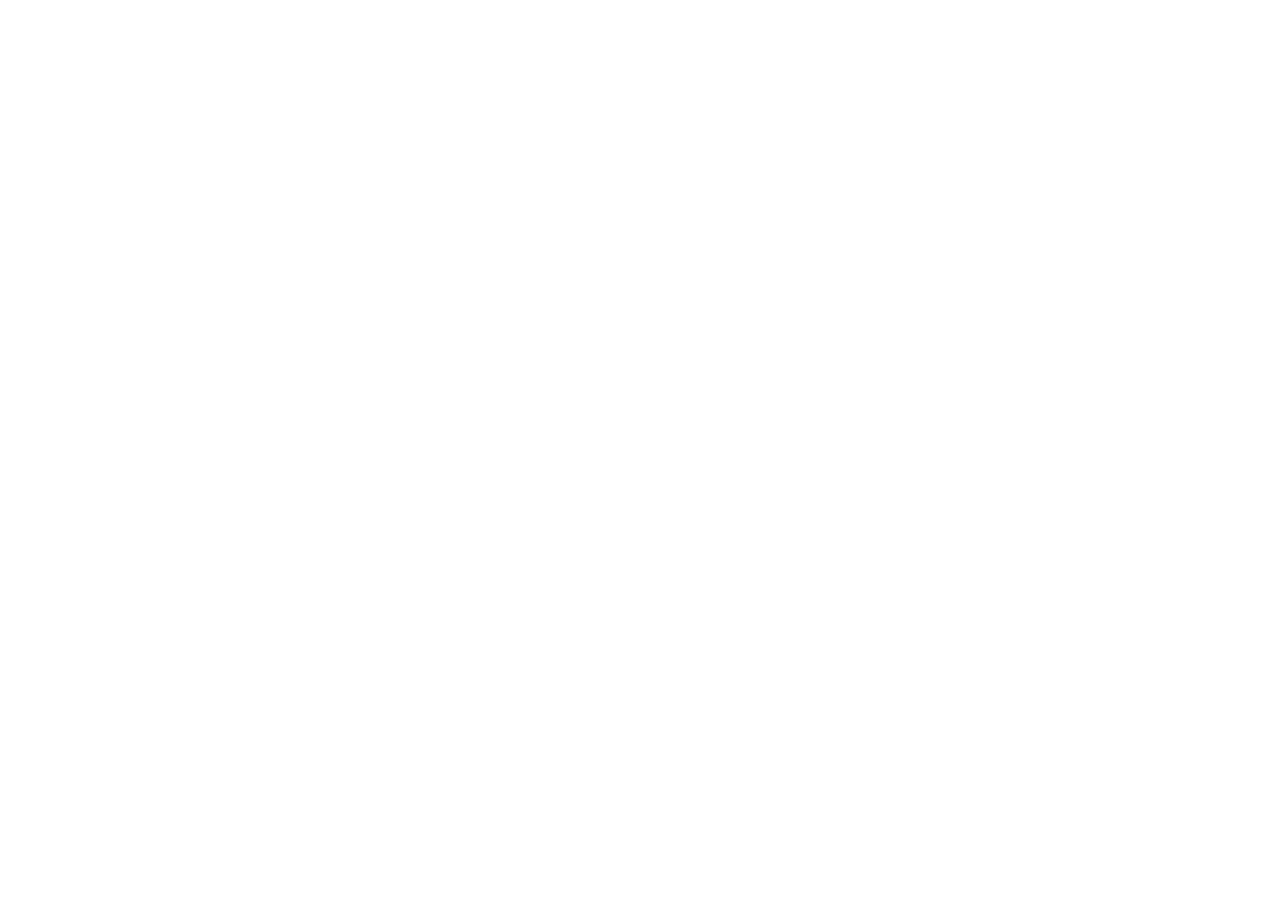
==== docs/index.html @ b8d01cb1 "docs agregados" ====
<!doctype html><html lang="en"><head><meta charset="utf-8"/><link rel="icon" href="/favicon.ico"/><meta name="viewport" content="width=device-width,initial-scale=1"/><meta name="theme-color" content="#000000"/><meta name="description" content="Web site created using create-react-app"/><link rel="apple-touch-icon" href="/logo192.png"/><link rel="stylesheet" href="https://cdnjs.cloudflare.com/ajax/libs/animate.css/4.1.1/animate.min.css"/><link rel="manifest" href="/manifest.json"/><title>React App</title><link href="/static/css/main.90e15335.chunk.css" rel="stylesheet"></head><body><noscript>You need to enable JavaScript to run this app.</noscript><div id="root"></div><script>!function(e){function r(r){for(var n,i,a=r[0],c=r[1],f=r[2],p=0,s=[];p<a.length;p++)i=a[p],Object.prototype.hasOwnProperty.call(o,i)&&o[i]&&s.push(o[i][0]),o[i]=0;for(n in c)Object.prototype.hasOwnProperty.call(c,n)&&(e[n]=c[n]);for(l&&l(r);s.length;)s.shift()();return u.push.apply(u,f||[]),t()}function t(){for(var e,r=0;r<u.length;r++){for(var t=u[r],n=!0,a=1;a<t.length;a++){var c=t[a];0!==o[c]&&(n=!1)}n&&(u.splice(r--,1),e=i(i.s=t[0]))}return e}var n={},o={1:0},u=[];function i(r){if(n[r])return n[r].exports;var t=n[r]={i:r,l:!1,exports:{}};return e[r].call(t.exports,t,t.exports,i),t.l=!0,t.exports}i.e=function(e){var r=[],t=o[e];if(0!==t)if(t)r.push(t[2]);else{var n=new Promise((function(r,n){t=o[e]=[r,n]}));r.push(t[2]=n);var u,a=document.createElement("script");a.charset="utf-8",a.timeout=120,i.nc&&a.setAttribute("nonce",i.nc),a.src=function(e){return i.p+"static/js/"+({}[e]||e)+"."+{3:"e0718f51"}[e]+".chunk.js"}(e);var c=new Error;u=function(r){a.onerror=a.onload=null,clearTimeout(f);var t=o[e];if(0!==t){if(t){var n=r&&("load"===r.type?"missing":r.type),u=r&&r.target&&r.target.src;c.message="Loading chunk "+e+" failed.\n("+n+": "+u+")",c.name="ChunkLoadError",c.type=n,c.request=u,t[1](c)}o[e]=void 0}};var f=setTimeout((function(){u({type:"timeout",target:a})}),12e4);a.onerror=a.onload=u,document.head.appendChild(a)}return Promise.all(r)},i.m=e,i.c=n,i.d=function(e,r,t){i.o(e,r)||Object.defineProperty(e,r,{enumerable:!0,get:t})},i.r=function(e){"undefined"!=typeof Symbol&&Symbol.toStringTag&&Object.defineProperty(e,Symbol.toStringTag,{value:"Module"}),Object.defineProperty(e,"__esModule",{value:!0})},i.t=function(e,r){if(1&r&&(e=i(e)),8&r)return e;if(4&r&&"object"==typeof e&&e&&e.__esModule)return e;var t=Object.create(null);if(i.r(t),Object.defineProperty(t,"default",{enumerable:!0,value:e}),2&r&&"string"!=typeof e)for(var n in e)i.d(t,n,function(r){return e[r]}.bind(null,n));return t},i.n=function(e){var r=e&&e.__esModule?function(){return e.default}:function(){return e};return i.d(r,"a",r),r},i.o=function(e,r){return Object.prototype.hasOwnProperty.call(e,r)},i.p="/",i.oe=function(e){throw console.error(e),e};var a=this.webpackJsonpgifapp=this.webpackJsonpgifapp||[],c=a.push.bind(a);a.push=r,a=a.slice();for(var f=0;f<a.length;f++)r(a[f]);var l=c;t()}([])</script><script src="/static/js/2.53ebe494.chunk.js"></script><script src="/static/js/main.6333b60c.chunk.js"></script></body></html>
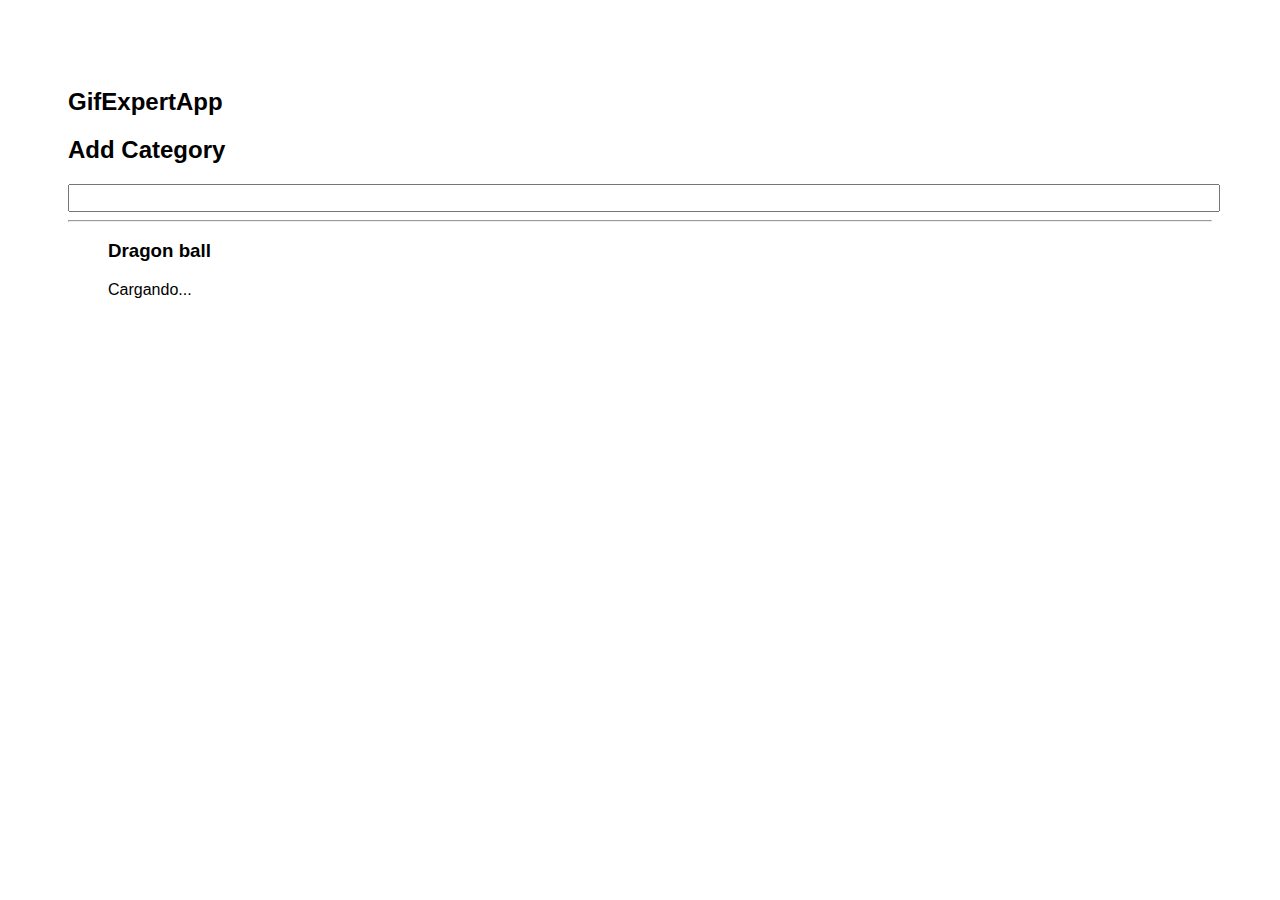
==== commit 2438e9c5: "Cambios de las raiz" ====
--- a/docs/index.html
+++ b/docs/index.html
@@ -1 +1,176 @@
-<!doctype html><html lang="en"><head><meta charset="utf-8"/><link rel="icon" href="/favicon.ico"/><meta name="viewport" content="width=device-width,initial-scale=1"/><meta name="theme-color" content="#000000"/><meta name="description" content="Web site created using create-react-app"/><link rel="apple-touch-icon" href="/logo192.png"/><link rel="stylesheet" href="https://cdnjs.cloudflare.com/ajax/libs/animate.css/4.1.1/animate.min.css"/><link rel="manifest" href="/manifest.json"/><title>React App</title><link href="/static/css/main.90e15335.chunk.css" rel="stylesheet"></head><body><noscript>You need to enable JavaScript to run this app.</noscript><div id="root"></div><script>!function(e){function r(r){for(var n,i,a=r[0],c=r[1],f=r[2],p=0,s=[];p<a.length;p++)i=a[p],Object.prototype.hasOwnProperty.call(o,i)&&o[i]&&s.push(o[i][0]),o[i]=0;for(n in c)Object.prototype.hasOwnProperty.call(c,n)&&(e[n]=c[n]);for(l&&l(r);s.length;)s.shift()();return u.push.apply(u,f||[]),t()}function t(){for(var e,r=0;r<u.length;r++){for(var t=u[r],n=!0,a=1;a<t.length;a++){var c=t[a];0!==o[c]&&(n=!1)}n&&(u.splice(r--,1),e=i(i.s=t[0]))}return e}var n={},o={1:0},u=[];function i(r){if(n[r])return n[r].exports;var t=n[r]={i:r,l:!1,exports:{}};return e[r].call(t.exports,t,t.exports,i),t.l=!0,t.exports}i.e=function(e){var r=[],t=o[e];if(0!==t)if(t)r.push(t[2]);else{var n=new Promise((function(r,n){t=o[e]=[r,n]}));r.push(t[2]=n);var u,a=document.createElement("script");a.charset="utf-8",a.timeout=120,i.nc&&a.setAttribute("nonce",i.nc),a.src=function(e){return i.p+"static/js/"+({}[e]||e)+"."+{3:"e0718f51"}[e]+".chunk.js"}(e);var c=new Error;u=function(r){a.onerror=a.onload=null,clearTimeout(f);var t=o[e];if(0!==t){if(t){var n=r&&("load"===r.type?"missing":r.type),u=r&&r.target&&r.target.src;c.message="Loading chunk "+e+" failed.\n("+n+": "+u+")",c.name="ChunkLoadError",c.type=n,c.request=u,t[1](c)}o[e]=void 0}};var f=setTimeout((function(){u({type:"timeout",target:a})}),12e4);a.onerror=a.onload=u,document.head.appendChild(a)}return Promise.all(r)},i.m=e,i.c=n,i.d=function(e,r,t){i.o(e,r)||Object.defineProperty(e,r,{enumerable:!0,get:t})},i.r=function(e){"undefined"!=typeof Symbol&&Symbol.toStringTag&&Object.defineProperty(e,Symbol.toStringTag,{value:"Module"}),Object.defineProperty(e,"__esModule",{value:!0})},i.t=function(e,r){if(1&r&&(e=i(e)),8&r)return e;if(4&r&&"object"==typeof e&&e&&e.__esModule)return e;var t=Object.create(null);if(i.r(t),Object.defineProperty(t,"default",{enumerable:!0,value:e}),2&r&&"string"!=typeof e)for(var n in e)i.d(t,n,function(r){return e[r]}.bind(null,n));return t},i.n=function(e){var r=e&&e.__esModule?function(){return e.default}:function(){return e};return i.d(r,"a",r),r},i.o=function(e,r){return Object.prototype.hasOwnProperty.call(e,r)},i.p="/",i.oe=function(e){throw console.error(e),e};var a=this.webpackJsonpgifapp=this.webpackJsonpgifapp||[],c=a.push.bind(a);a.push=r,a=a.slice();for(var f=0;f<a.length;f++)r(a[f]);var l=c;t()}([])</script><script src="/static/js/2.53ebe494.chunk.js"></script><script src="/static/js/main.6333b60c.chunk.js"></script></body></html>+<!DOCTYPE html>
+<html lang="en">
+  <head>
+    <meta charset="utf-8" />
+    <link rel="icon" href="./favicon.ico" />
+    <meta name="viewport" content="width=device-width,initial-scale=1" />
+    <meta name="theme-color" content="#000000" />
+    <meta
+      name="description"
+      content="Web site created using create-react-app"
+    />
+    <link rel="apple-touch-icon" href="./logo192.png" />
+    <link
+      rel="stylesheet"
+      href="https://cdnjs.cloudflare.com/ajax/libs/animate.css/4.1.1/animate.min.css"
+    />
+    <link rel="manifest" href="./manifest.json" />
+    <title>React App</title>
+    <link href="./static/css/main.90e15335.chunk.css" rel="stylesheet" />
+  </head>
+  <body>
+    <noscript>You need to enable JavaScript to run this app.</noscript>
+    <div id="root"></div>
+    <script>
+      !(function (e) {
+        function r(r) {
+          for (
+            var n, i, a = r[0], c = r[1], f = r[2], p = 0, s = [];
+            p < a.length;
+            p++
+          )
+            (i = a[p]),
+              Object.prototype.hasOwnProperty.call(o, i) &&
+                o[i] &&
+                s.push(o[i][0]),
+              (o[i] = 0);
+          for (n in c)
+            Object.prototype.hasOwnProperty.call(c, n) && (e[n] = c[n]);
+          for (l && l(r); s.length; ) s.shift()();
+          return u.push.apply(u, f || []), t();
+        }
+        function t() {
+          for (var e, r = 0; r < u.length; r++) {
+            for (var t = u[r], n = !0, a = 1; a < t.length; a++) {
+              var c = t[a];
+              0 !== o[c] && (n = !1);
+            }
+            n && (u.splice(r--, 1), (e = i((i.s = t[0]))));
+          }
+          return e;
+        }
+        var n = {},
+          o = { 1: 0 },
+          u = [];
+        function i(r) {
+          if (n[r]) return n[r].exports;
+          var t = (n[r] = { i: r, l: !1, exports: {} });
+          return e[r].call(t.exports, t, t.exports, i), (t.l = !0), t.exports;
+        }
+        (i.e = function (e) {
+          var r = [],
+            t = o[e];
+          if (0 !== t)
+            if (t) r.push(t[2]);
+            else {
+              var n = new Promise(function (r, n) {
+                t = o[e] = [r, n];
+              });
+              r.push((t[2] = n));
+              var u,
+                a = document.createElement("script");
+              (a.charset = "utf-8"),
+                (a.timeout = 120),
+                i.nc && a.setAttribute("nonce", i.nc),
+                (a.src = (function (e) {
+                  return (
+                    i.p +
+                    "static/js/" +
+                    ({}[e] || e) +
+                    "." +
+                    { 3: "e0718f51" }[e] +
+                    ".chunk.js"
+                  );
+                })(e));
+              var c = new Error();
+              u = function (r) {
+                (a.onerror = a.onload = null), clearTimeout(f);
+                var t = o[e];
+                if (0 !== t) {
+                  if (t) {
+                    var n = r && ("load" === r.type ? "missing" : r.type),
+                      u = r && r.target && r.target.src;
+                    (c.message =
+                      "Loading chunk " +
+                      e +
+                      " failed.\n(" +
+                      n +
+                      ": " +
+                      u +
+                      ")"),
+                      (c.name = "ChunkLoadError"),
+                      (c.type = n),
+                      (c.request = u),
+                      t[1](c);
+                  }
+                  o[e] = void 0;
+                }
+              };
+              var f = setTimeout(function () {
+                u({ type: "timeout", target: a });
+              }, 12e4);
+              (a.onerror = a.onload = u), document.head.appendChild(a);
+            }
+          return Promise.all(r);
+        }),
+          (i.m = e),
+          (i.c = n),
+          (i.d = function (e, r, t) {
+            i.o(e, r) ||
+              Object.defineProperty(e, r, { enumerable: !0, get: t });
+          }),
+          (i.r = function (e) {
+            "undefined" != typeof Symbol &&
+              Symbol.toStringTag &&
+              Object.defineProperty(e, Symbol.toStringTag, { value: "Module" }),
+              Object.defineProperty(e, "__esModule", { value: !0 });
+          }),
+          (i.t = function (e, r) {
+            if ((1 & r && (e = i(e)), 8 & r)) return e;
+            if (4 & r && "object" == typeof e && e && e.__esModule) return e;
+            var t = Object.create(null);
+            if (
+              (i.r(t),
+              Object.defineProperty(t, "default", { enumerable: !0, value: e }),
+              2 & r && "string" != typeof e)
+            )
+              for (var n in e)
+                i.d(
+                  t,
+                  n,
+                  function (r) {
+                    return e[r];
+                  }.bind(null, n)
+                );
+            return t;
+          }),
+          (i.n = function (e) {
+            var r =
+              e && e.__esModule
+                ? function () {
+                    return e.default;
+                  }
+                : function () {
+                    return e;
+                  };
+            return i.d(r, "a", r), r;
+          }),
+          (i.o = function (e, r) {
+            return Object.prototype.hasOwnProperty.call(e, r);
+          }),
+          (i.p = "/"),
+          (i.oe = function (e) {
+            throw (console.error(e), e);
+          });
+        var a = (this.webpackJsonpgifapp = this.webpackJsonpgifapp || []),
+          c = a.push.bind(a);
+        (a.push = r), (a = a.slice());
+        for (var f = 0; f < a.length; f++) r(a[f]);
+        var l = c;
+        t();
+      })([]);
+    </script>
+    <script src="./static/js/2.53ebe494.chunk.js"></script>
+    <script src="./static/js/main.6333b60c.chunk.js"></script>
+  </body>
+</html>
--- a/docs/static/css/main.90e15335.chunk.css
+++ b/docs/static/css/main.90e15335.chunk.css
@@ -0,0 +1,2 @@
+*{font-family:Arial,Helvetica,sans-serif}body{padding:60px}input{width:100%;color:grey;font-size:1.2rem}.card-grid{display:flex;flex-direction:row;flex-wrap:wrap}.card{align-content:center;border:1px solid grey;border-radius:6px;overflow:hidden;margin-bottom:10px;margin-right:10px}.card p{padding:5px;text-align:center}.card img{max-height:170px}
+/*# sourceMappingURL=main.90e15335.chunk.css.map */